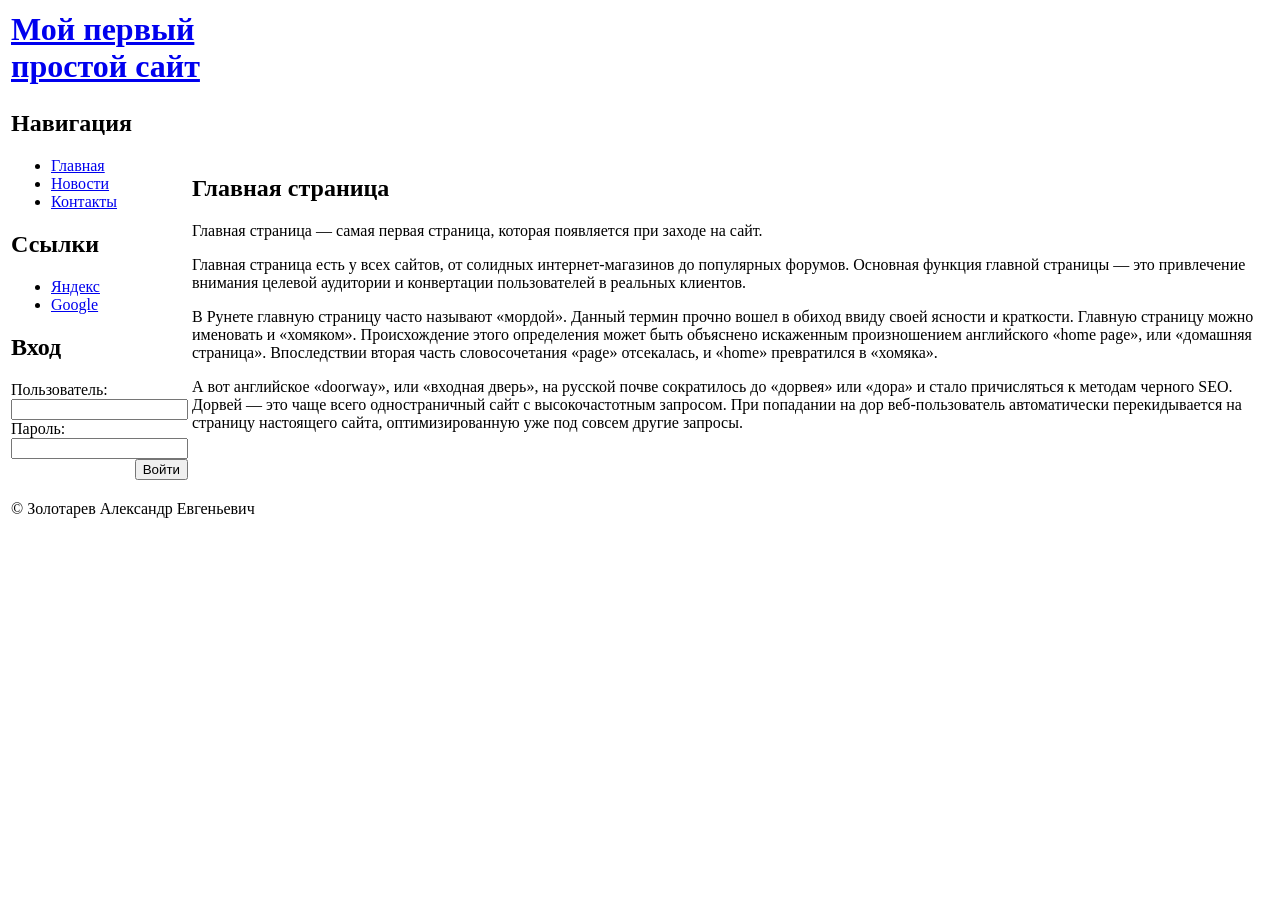
==== index.html @ f2ca6beb "Add files via upload" ====
<html>
<head>
    <meta name="author" content="Золотарев Александр Евгеньевич">
    <meta name="keywords" content="лабораторная, работа, верстка, таблицы">
    <meta name="description" content="Мой первый простой сайт">
    <meta http-equiv="content-type" content="text/html;">

    <title>Мой первый простой сайт</title>

    <base href="http://172.16.50.28/user01/lab3/">

    <link rel="stylesheet" type="text/css" href="styles/style.css">
</head>
<body>

    <table id="main" align="center">
        <tr>
            <td id="header" colspan="2">
                <h1><a href="index.html">Мой первый <br>простой сайт</a></h1>
             </td>
         </tr>
         <tr>
            <td id="left">
                <h2>Навигация</h2>
                <ul>
                    <li><a href="index.html">Главная</a></li>
                    <li><a href="news.html">Новости</a></li>
                    <li><a href="contacts.html">Контакты</a></li>
                </ul>

                <h2>Ссылки</h2>
                <ul>
                    <li><a href="http://yandex.ua" target="_blank">Яндекс</a></li>
                    <li><a href="http://google.com.ua" target="_blank">Google</a></li>
                </ul>

                <h2>Вход</h2>
                <form action="index.html" method="post">
                    Пользователь:
                    <div align="right"><input name="login" type="text"></div>
                    Пароль:
                    <div align="right"><input name="pwd" type="password"></div>
                    <div align="right"><input name="ok" type="submit" value="Войти"></div>
                </form>
            </td>
            <td id="content">
                <h2>Главная страница</h2>
                
                <p>Главная страница — самая первая страница, которая появляется при заходе на сайт.</p>
                
                <p>Главная страница есть у всех сайтов, от солидных интернет-магазинов до популярных форумов. Основная функция главной страницы — это привлечение внимания целевой аудитории и конвертации пользователей в реальных клиентов.</p>
                
                <p>В Рунете главную страницу часто называют «мордой». Данный термин прочно вошел в обиход ввиду своей ясности и краткости. Главную страницу можно именовать и «хомяком». Происхождение этого определения может быть объяснено искаженным произношением английского «home page», или «домашняя страница». Впоследствии вторая часть словосочетания «page» отсекалась, и «home» превратился в «хомяка».</p>
                
                <p>А вот английское «doorway», или «входная дверь», на русской почве сократилось до «дорвея» или «дора» и стало причисляться к методам черного SEO. Дорвей — это чаще всего одностраничный сайт с высокочастотным запросом. При попадании на дор веб-пользователь автоматически перекидывается на страницу настоящего сайта, оптимизированную уже под совсем другие запросы.</p>
            </td>
        </tr>
        <tr>
            <td id="footer" colspan="2">
                &copy; Золотарев Александр Евгеньевич
            </td>
        </tr>
    </table>

</body>
</html>
---- styles/style.css ----
body {
    background-color: #fff;
    font-family: Verdana, Arial, sans-serif;
    font-size: 12px;
    line-height: 20px;
    color: #222;
}

#main {
    width: 800px;
    border: 0;
    border-spacing: 0;
    margin: 0 auto;
}

#header {
    height: 90px;
    background-image: url(images/header.png);
    background-repeat: no-repeat;
    background-color: #2a79bc;
}

#header h1 {
    font-size: 28px;
    letter-spacing: -1px;
    padding: 20px 0 0 20px;
    color: #FF5500;
}

#header h1 a {
    color: #fff;
    text-decoration: none;
    font-weight: 100;
    letter-spacing: -2px;
}

#header h1 a:hover {
    color: #111;
}

a {
    text-decoration: none;
    color: #4682B4;
}

a:hover {
    text-decoration: underline;
    color: #2a52be;
}

#left {
    width: 180px;
    padding-top: 10px;
    padding-bottom: 10px;
    vertical-align: top;
}

#left h2 {
    height: 30px;
    line-height: 30px;
    background-color: #2a79bc;
    background-image: url(images/menu.png);
    background-repeat: no-repeat;
    color: #fff;
    font-size: 13px;
    text-align: center;
}

#left ul {
    list-style-type: square;
    color: #2979BD;
    padding-left: 30px;
    font-size: 13px;
}

#left ul li a {
    text-decoration: none;
    font-weight: 600;
}

#left ul li a:hover {
    text-decoration: underline;
}

#left form {
    color: #2979BD;
    font-size: 13px;
    font-weight: 600;
    padding-left: 10px;
}

#left input[type="text"],
#left input[type="password"] {
    width: 130px;
}

#content {
    text-align: justify;
    padding-top: 15px;
    padding-left: 10px;
    padding-bottom: 10px;
    padding-right: 5px;
    vertical-align: top;
}

#content h2 {
    font-size: 18px;
    font-weight: 100;
}

#content h2 a {
    text-decoration: none;
}

#content h2 a:hover {
    text-decoration: underline;
}

#footer {
    text-align: center;
    font-size: 11px;
    color: #0047ab;
    margin-top: 20px;
    border-top: 1px dotted #0047ab;
}

#footer a {
    color: #0047ab;
}
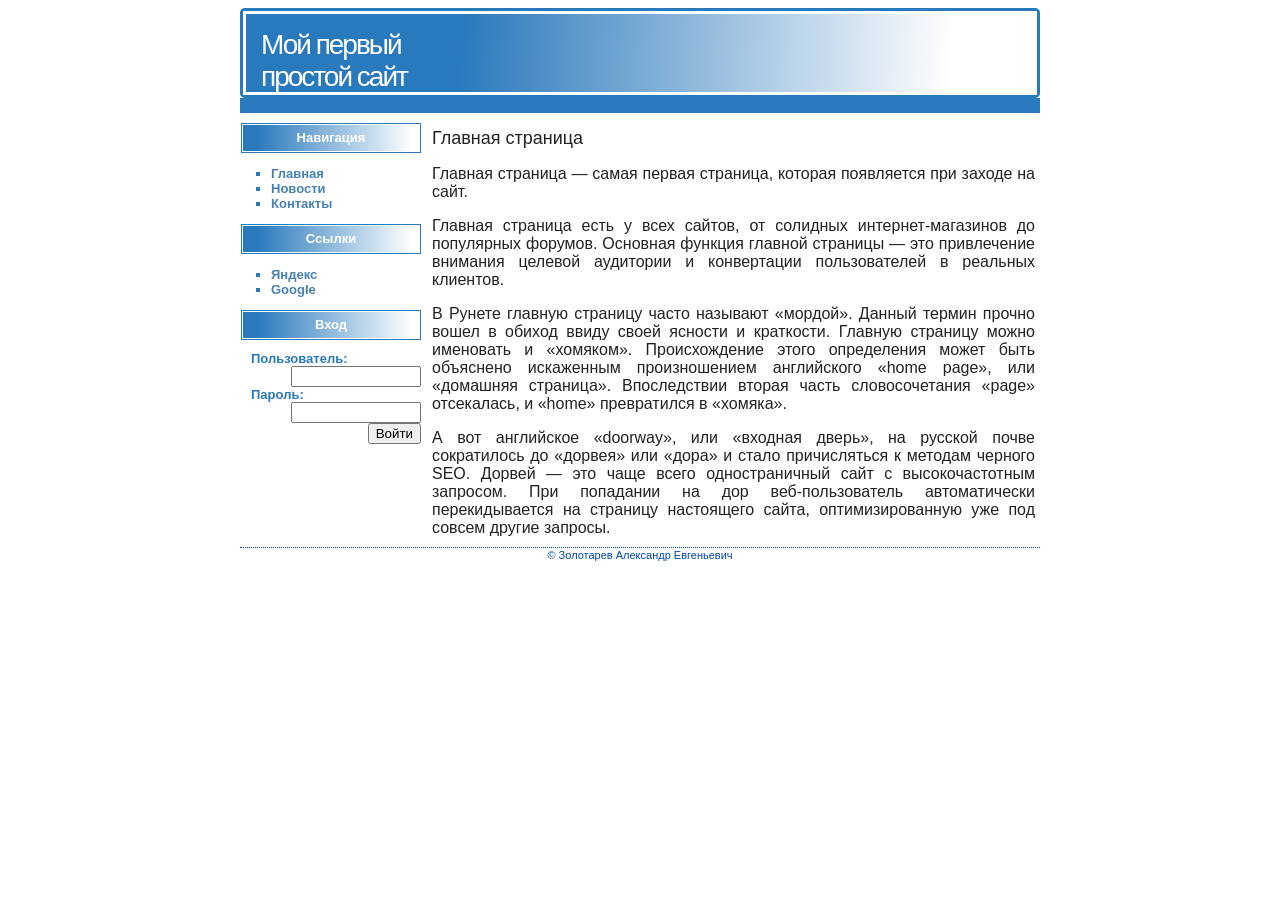
==== commit fd475d45: "Update index.html" ====
--- a/index.html
+++ b/index.html
@@ -6,8 +6,6 @@
     <meta http-equiv="content-type" content="text/html;">
 
     <title>Мой первый простой сайт</title>
-
-    <base href="http://172.16.50.28/user01/lab3/">
 
     <link rel="stylesheet" type="text/css" href="styles/style.css">
 </head>
@@ -63,4 +61,4 @@
     </table>
 
 </body>
-</html>+</html>
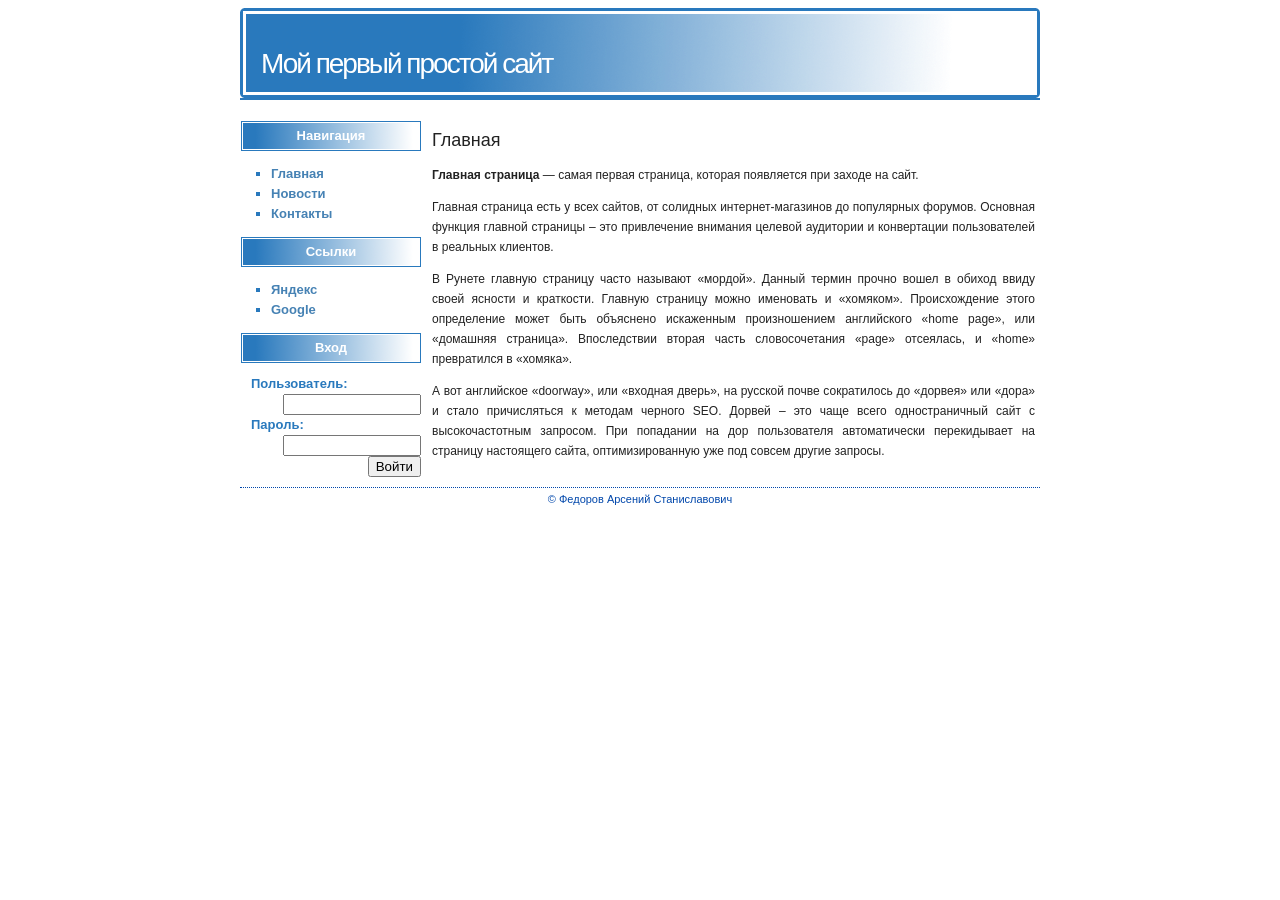
==== commit bd8513d0: "Add files via upload" ====
--- a/index.html
+++ b/index.html
@@ -1,64 +1,59 @@
-<html>
-<head>
-    <meta name="author" content="Золотарев Александр Евгеньевич">
-    <meta name="keywords" content="лабораторная, работа, верстка, таблицы">
-    <meta name="description" content="Мой первый простой сайт">
-    <meta http-equiv="content-type" content="text/html;">
-
-    <title>Мой первый простой сайт</title>
-
-    <link rel="stylesheet" type="text/css" href="styles/style.css">
-</head>
-<body>
-
-    <table id="main" align="center">
-        <tr>
-            <td id="header" colspan="2">
-                <h1><a href="index.html">Мой первый <br>простой сайт</a></h1>
-             </td>
-         </tr>
-         <tr>
-            <td id="left">
-                <h2>Навигация</h2>
-                <ul>
-                    <li><a href="index.html">Главная</a></li>
-                    <li><a href="news.html">Новости</a></li>
-                    <li><a href="contacts.html">Контакты</a></li>
-                </ul>
-
-                <h2>Ссылки</h2>
-                <ul>
-                    <li><a href="http://yandex.ua" target="_blank">Яндекс</a></li>
-                    <li><a href="http://google.com.ua" target="_blank">Google</a></li>
-                </ul>
-
-                <h2>Вход</h2>
-                <form action="index.html" method="post">
-                    Пользователь:
-                    <div align="right"><input name="login" type="text"></div>
-                    Пароль:
-                    <div align="right"><input name="pwd" type="password"></div>
-                    <div align="right"><input name="ok" type="submit" value="Войти"></div>
-                </form>
-            </td>
-            <td id="content">
-                <h2>Главная страница</h2>
-                
-                <p>Главная страница — самая первая страница, которая появляется при заходе на сайт.</p>
-                
-                <p>Главная страница есть у всех сайтов, от солидных интернет-магазинов до популярных форумов. Основная функция главной страницы — это привлечение внимания целевой аудитории и конвертации пользователей в реальных клиентов.</p>
-                
-                <p>В Рунете главную страницу часто называют «мордой». Данный термин прочно вошел в обиход ввиду своей ясности и краткости. Главную страницу можно именовать и «хомяком». Происхождение этого определения может быть объяснено искаженным произношением английского «home page», или «домашняя страница». Впоследствии вторая часть словосочетания «page» отсекалась, и «home» превратился в «хомяка».</p>
-                
-                <p>А вот английское «doorway», или «входная дверь», на русской почве сократилось до «дорвея» или «дора» и стало причисляться к методам черного SEO. Дорвей — это чаще всего одностраничный сайт с высокочастотным запросом. При попадании на дор веб-пользователь автоматически перекидывается на страницу настоящего сайта, оптимизированную уже под совсем другие запросы.</p>
-            </td>
-        </tr>
-        <tr>
-            <td id="footer" colspan="2">
-                &copy; Золотарев Александр Евгеньевич
-            </td>
-        </tr>
-    </table>
-
-</body>
-</html>
+<!DOCTYPE html>
+<html lang="ru">
+<head>
+    <meta charset="utf-8">
+    <meta name="author" content="Федоров Арсений Станиславович">
+    <meta name="keywords" content="HTML, CSS, таблицы, сайт, лабораторная работа">
+    <meta name="description" content="Лабораторная работа №3: компоновка страниц таблицами, CSS и HTML-формы">
+    <meta http-equiv="content-type" content="text/html; charset=utf-8">
+    <base href="./">
+    <title>Мой первый простой сайт</title>
+    <link rel="stylesheet" type="text/css" href="styles/style.css">
+</head>
+<body>
+<table id="main" align="center">
+    <tr>
+        <td colspan="2" id="header">
+            <h1><a href="index.html">Мой первый простой сайт</a></h1>
+        </td>
+    </tr>
+    <tr>
+        <td id="left">
+            
+<h2>Навигация</h2>
+<ul>
+    <li><a href="index.html">Главная</a></li>
+    <li><a href="news.html">Новости</a></li>
+    <li><a href="contacts.html">Контакты</a></li>
+</ul>
+
+<h2>Ссылки</h2>
+<ul>
+    <li><a href="https://yandex.ru" target="_blank">Яндекс</a></li>
+    <li><a href="https://google.com" target="_blank">Google</a></li>
+</ul>
+
+<h2>Вход</h2>
+<form action="index.html" method="post">
+    Пользователь:<br>
+    <div align="right"><input name="login" type="text"></div>
+    Пароль:<br>
+    <div align="right"><input name="pwd" type="password"></div>
+    <div align="right"><input name="ok" type="submit" value="Войти"></div>
+</form>
+
+        </td>
+        <td id="content">
+            <h2>Главная</h2>
+      <p><b>Главная страница</b> — самая первая страница, которая появляется при заходе на сайт.</p>
+      <p>Главная страница есть у всех сайтов, от солидных интернет-магазинов  до популярных форумов.  Основная функция главной страницы – это привлечение внимания целевой аудитории и  конвертации пользователей в реальных клиентов.</p>
+      <p>В Рунете главную страницу часто называют «мордой».  Данный термин прочно вошел в обиход ввиду своей  ясности и краткости.  Главную страницу можно именовать и «хомяком».    Происхождение этого определение может быть объяснено искаженным  произношением английского «home page», или «домашняя страница».  Впоследствии вторая часть словосочетания «page»  отсеялась,    и «home» превратился в «хомяка».</p>
+      <p>А вот английское «doorway», или «входная дверь»,  на русской почве сократилось до «дорвея» или «дора» и стало причисляться к методам черного SEO.  Дорвей – это чаще всего одностраничный сайт с высокочастотным  запросом.   При попадании на  дор пользователя автоматически перекидывает на  страницу настоящего сайта, оптимизированную уже под совсем другие запросы.</p>
+        </td>
+    </tr>
+    <tr>
+        <td colspan="2" id="footer">&copy; Федоров Арсений Станиславович</td>
+    </tr>
+</table>
+</body>
+</html>
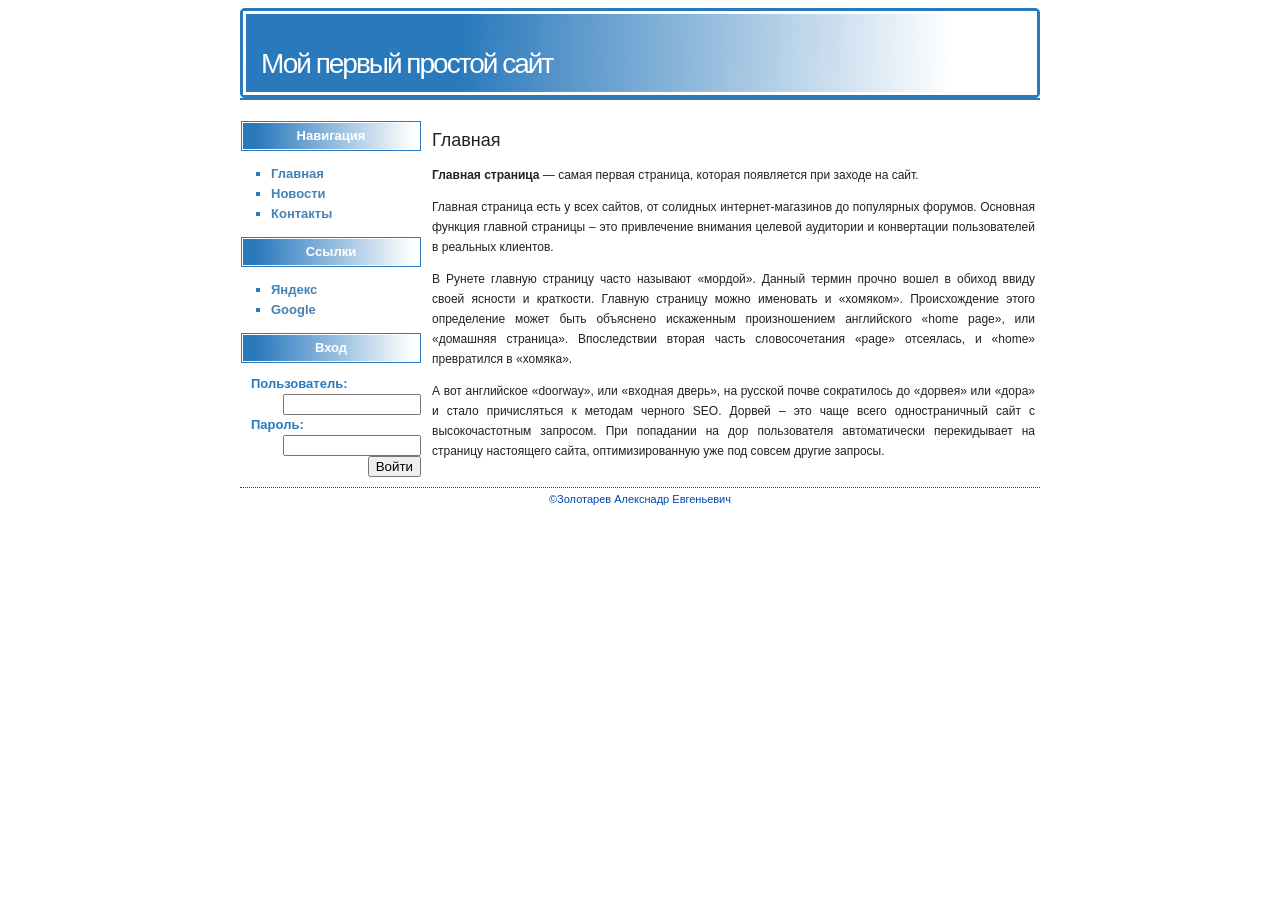
==== commit 43b710eb: "Update index.html" ====
--- a/index.html
+++ b/index.html
@@ -2,7 +2,7 @@
 <html lang="ru">
 <head>
     <meta charset="utf-8">
-    <meta name="author" content="Федоров Арсений Станиславович">
+    <meta name="author" content="Золотарев Алекснадр Евгеньевич">
     <meta name="keywords" content="HTML, CSS, таблицы, сайт, лабораторная работа">
     <meta name="description" content="Лабораторная работа №3: компоновка страниц таблицами, CSS и HTML-формы">
     <meta http-equiv="content-type" content="text/html; charset=utf-8">
@@ -52,7 +52,7 @@
         </td>
     </tr>
     <tr>
-        <td colspan="2" id="footer">&copy; Федоров Арсений Станиславович</td>
+        <td colspan="2" id="footer">&copy;Золотарев Алекснадр Евгеньевич</td>
     </tr>
 </table>
 </body>
